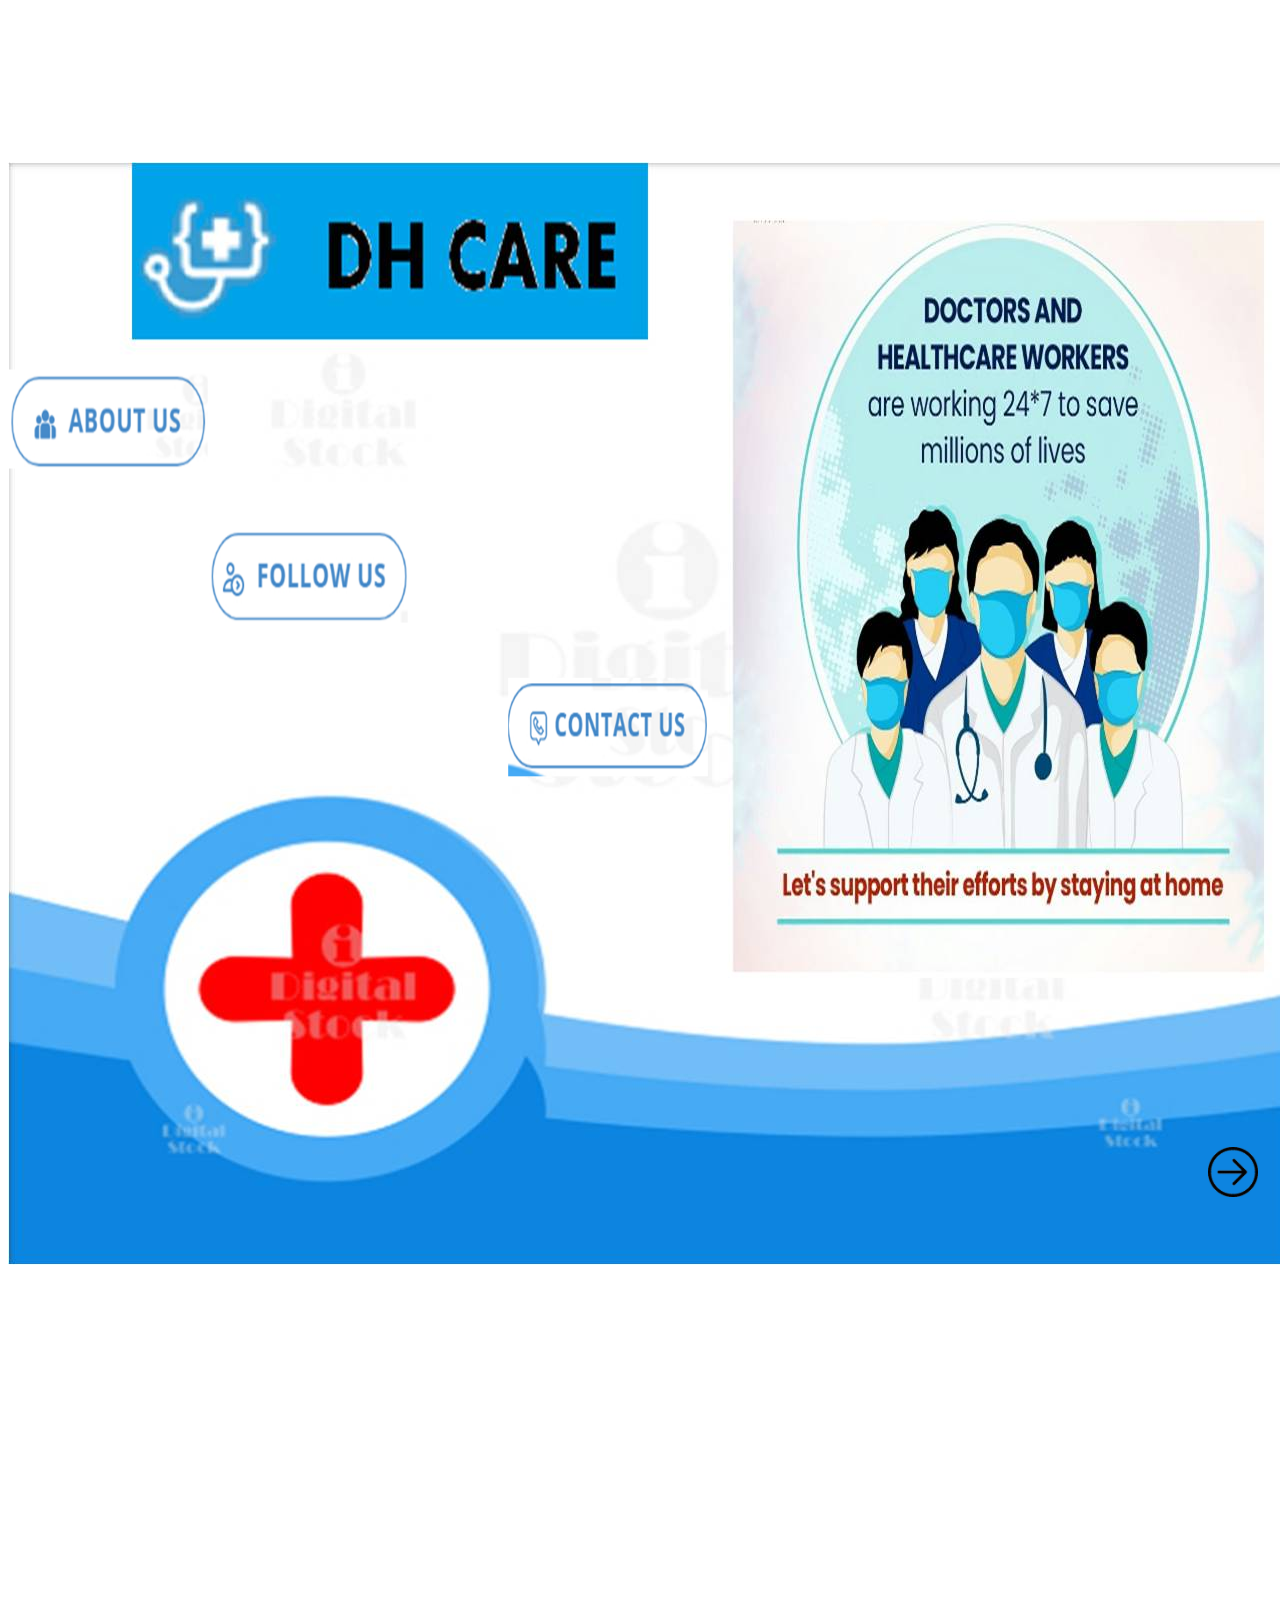
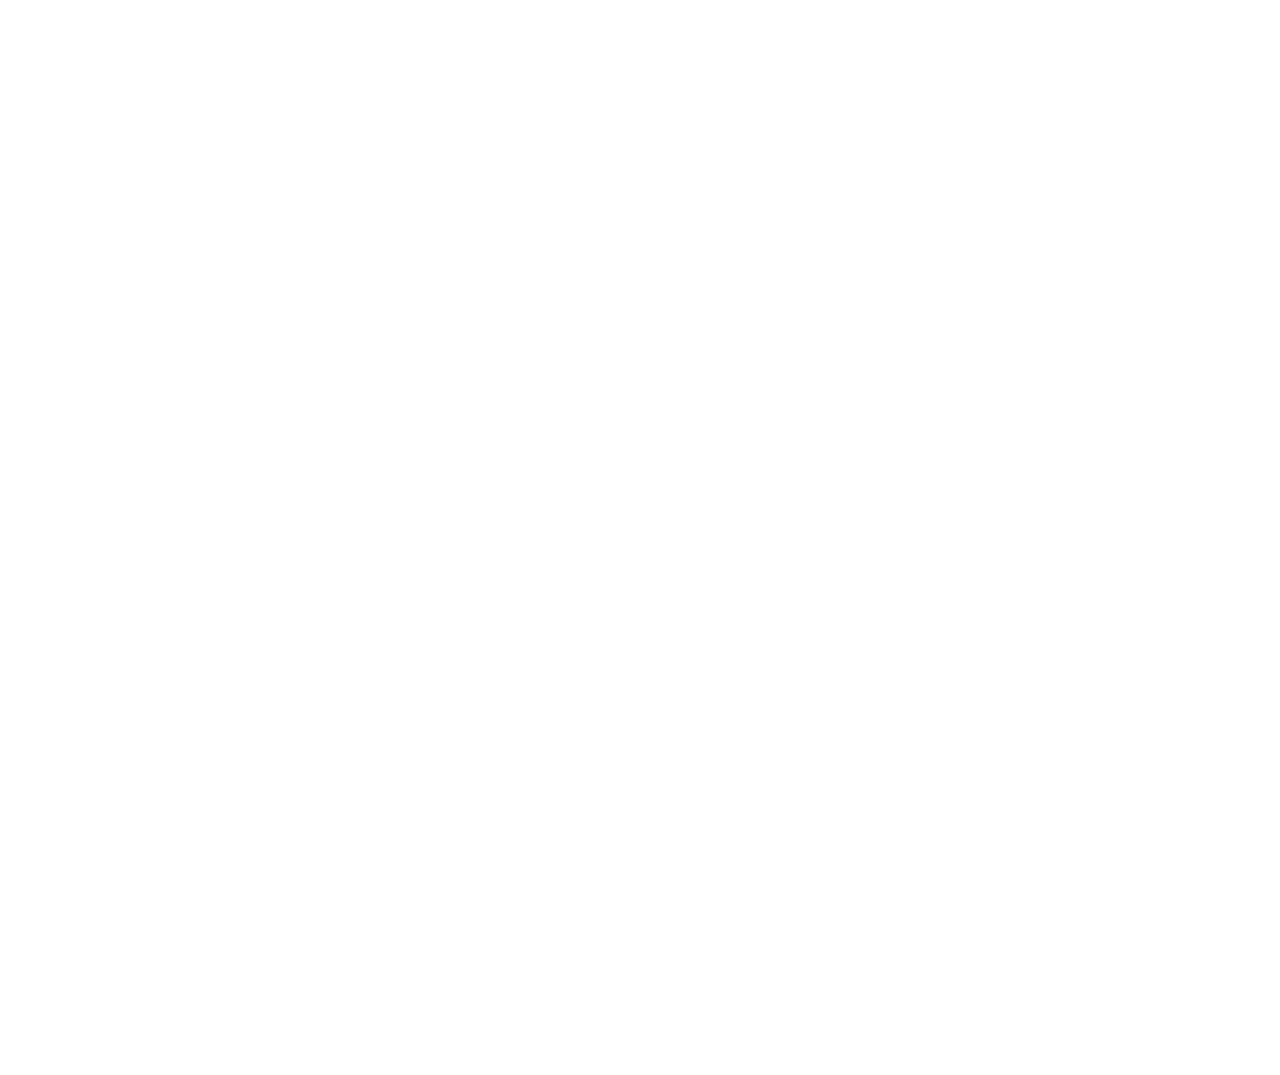
==== index.html @ 7065fe20 "Add files via upload" ====
<!DOCTYPE html><html>
<head>
 <title>Dynamic health care</title>
 <link rel = "stylesheet"
 type = "text/css"
 href = "style.css" />
</head>
<canvas></canvas>

<body>
 
<div class="menu" >
  <img src="BG.png.jpg">
</div> 
 
<div class="header">
  <a href="aboutus.html">
     <img src="aboutus.png" width="200", height="100" >   
   </a> 
 </div> 
 

<div class="middle">

  <a href="aboutus.html">
    <img src="followus.png" width="200", height="100" >
  </a> 
 
</div>


<div class="item">
  <a href="aboutus.html">
    <img src="contactus.png" width="200", height="100" >
  </a> 
 
</div>

  <div class="item3">  
    <p><a href="https://pranaygour.github.io/silicon-valley-project/"> <img src="next.png"width="50", height="50"></a></p>  
  
  </div>
 
</body>
</html>
---- style.css ----
.header{
    position:relative; padding-bottom: 250px;
   bottom: 900px;
}

.item{
    position:relative;  padding-bottom: 250px;
    bottom: 1300px;  left: 500px;
}
 
.middle{
    position:relative;  padding-bottom: 250px;
    bottom: 1100px;  left: 200px;
}

.item3{
    position:relative;  padding-bottom: 250px;
    bottom: 1200px;  left: 1200px;
}

.grid{
    padding-top: 10px;
    padding-left: 350px;
}
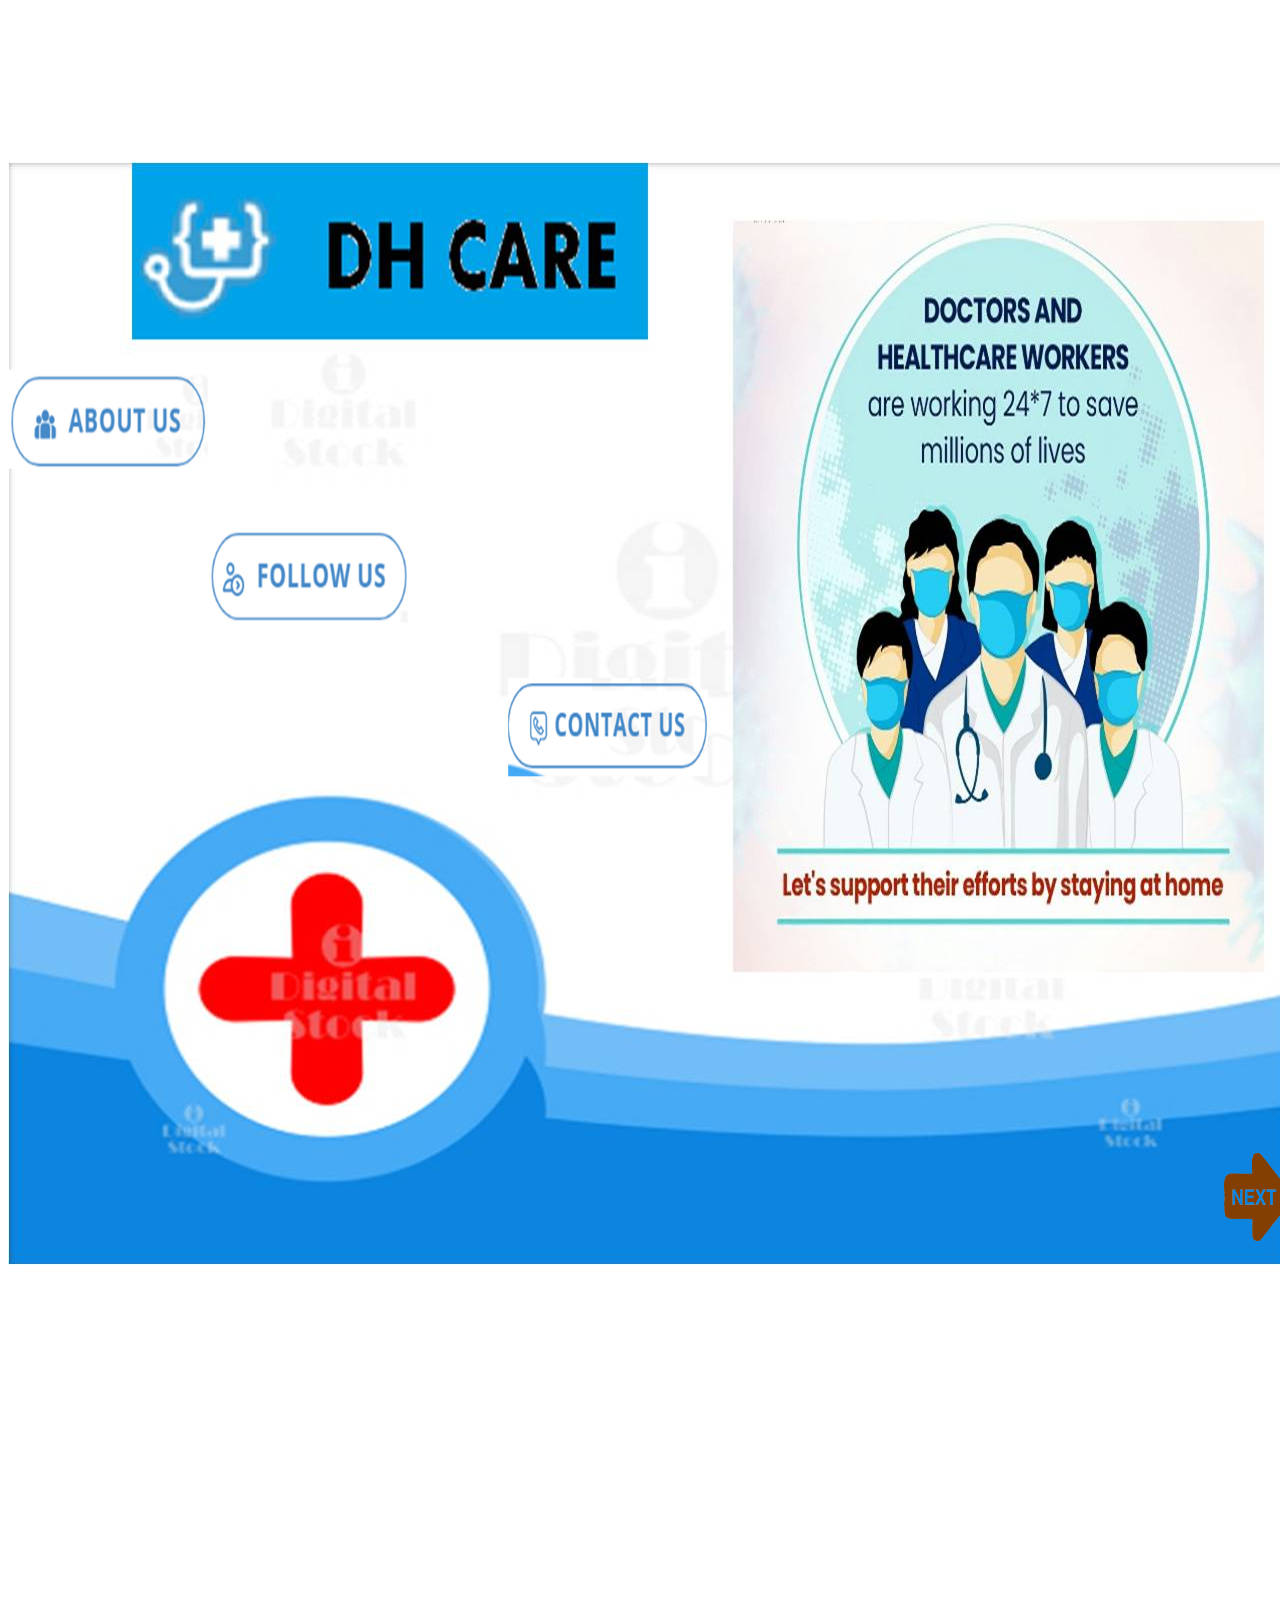
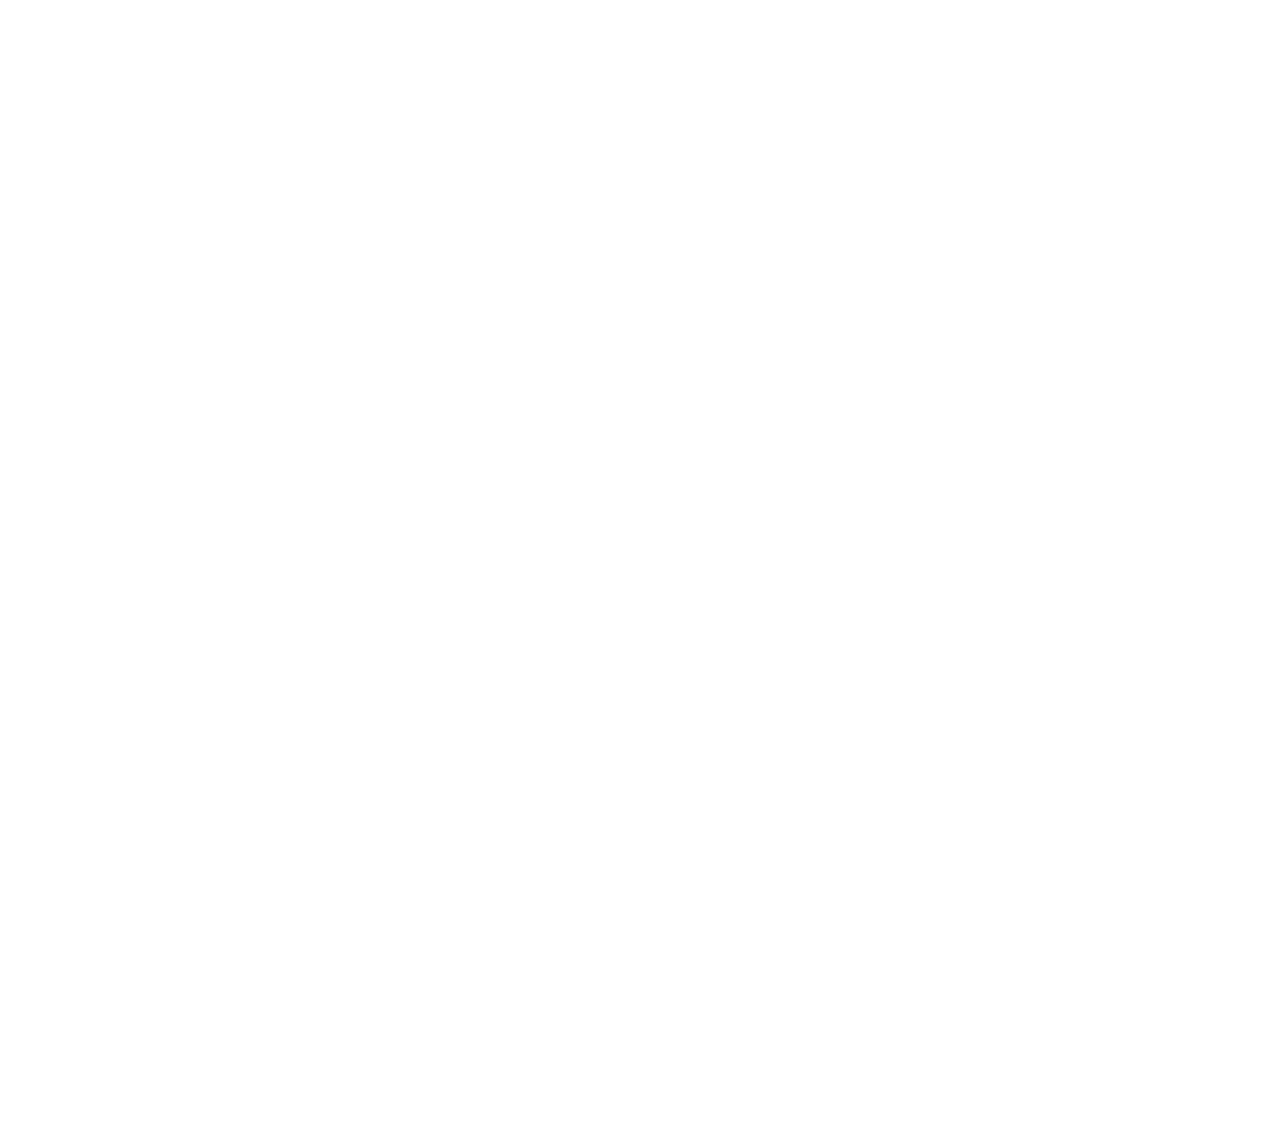
==== commit cdb9f684: "Add files via upload" ====
--- a/index.html
+++ b/index.html
@@ -22,7 +22,7 @@
 
 <div class="middle">
 
-  <a href="aboutus.html">
+  <a href="https://twitter.com/pranaygour7">
     <img src="followus.png" width="200", height="100" >
   </a> 
  
@@ -37,8 +37,10 @@
 </div>
 
   <div class="item3">  
-    <p><a href="https://pranaygour.github.io/silicon-valley-project/"> <img src="next.png"width="50", height="50"></a></p>  
-  
+    
+    <p><a href="https://pranaygour.github.io/silicon-valley-project/"> <img src="next.png"width="100", height="100">
+    
+ 
   </div>
  
 </body>
--- a/style.css
+++ b/style.css
@@ -17,9 +17,15 @@
 }
 
 .item3{
+    font-size: 333;
     position:relative;  padding-bottom: 250px;
     bottom: 1200px;  left: 1200px;
 }
+
+h4{
+    font-family: monospace;
+    font-size: 33px;
+  }
 
 .grid{
     padding-top: 10px;
